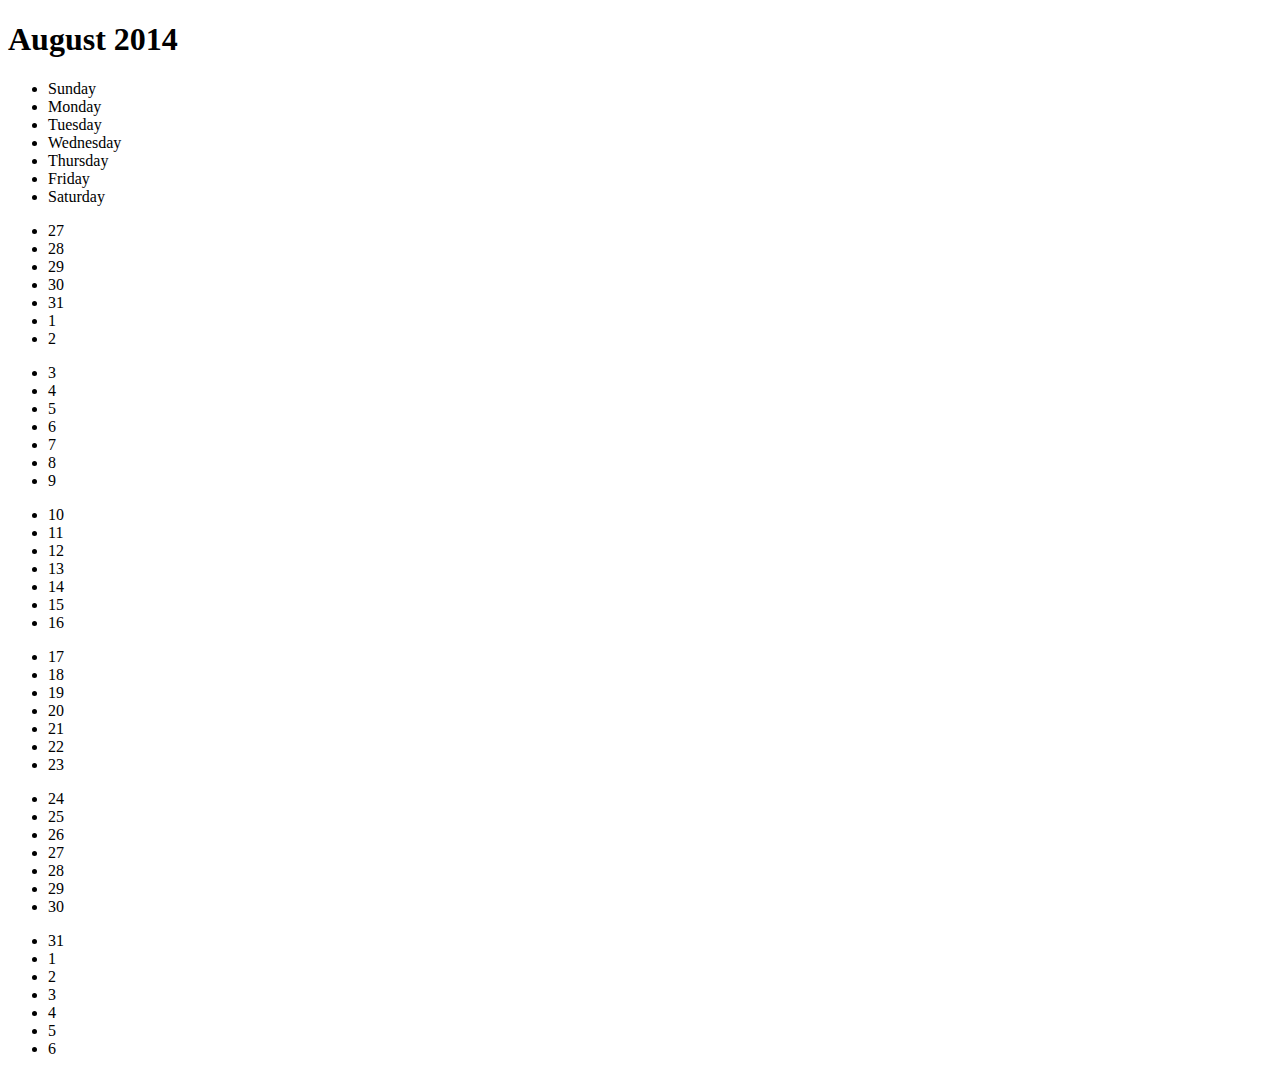
==== calendar/index.html @ 6cebe4c0 "Calendar: Section 3, Lecture 10" ====
<!DOCTYPE html>
<html lang="en">
<head>
  <meta charset="UTF-8">
  <title>August 2014</title>
  <meta name="viewport" content="width=device-width, initial-scale=1">
  <link rel="stylesheet" href="css/style.css" type="text/css">
</head>
<body>
  <div id="calendar-wrap">
    <header>
      <h1>August 2014</h1>
    </header>
    <div id="calendar">
      <ul class="weekdays">
        <li>Sunday</li>
        <li>Monday</li>
        <li>Tuesday</li>
        <li>Wednesday</li>
        <li>Thursday</li>
        <li>Friday</li>
        <li>Saturday</li>
      </ul>
      <ul class="days">
        <li class="day other-month">
          <div class="date">27</div>
        </li>
        <li class="day other-month">
          <div class="date">28</div>
        </li>
        <li class="day other-month">
          <div class="date">29</div>
        </li>
        <li class="day other-month">
          <div class="date">30</div>
        </li>
        <li class="day other-month">
          <div class="date">31</div>
        </li>
        <li class="day">
          <div class="date">1</div>
        </li>
        <li class="day">
          <div class="date">2</div>
        </li>
      </ul>
      <ul class="days">
        <li class="day">
          <div class="date">3</div>
        </li>
        <li class="day">
          <div class="date">4</div>
        </li>
        <li class="day">
          <div class="date">5</div>
        </li>
        <li class="day">
          <div class="date">6</div>
        </li>
        <li class="day">
          <div class="date">7</div>
        </li>
        <li class="day">
          <div class="date">8</div>
        </li>
        <li class="day">
          <div class="date">9</div>
        </li>
      </ul>
      <ul class="days">
        <li class="day">
          <div class="date">10</div>
        </li>
        <li class="day">
          <div class="date">11</div>
        </li>
        <li class="day">
          <div class="date">12</div>
        </li>
        <li class="day">
          <div class="date">13</div>
        </li>
        <li class="day">
          <div class="date">14</div>
        </li>
        <li class="day">
          <div class="date">15</div>
        </li>
        <li class="day">
          <div class="date">16</div>
        </li>
      </ul>
      <ul class="days">
        <li class="day">
          <div class="date">17</div>
        </li>
        <li class="day">
          <div class="date">18</div>
        </li>
        <li class="day">
          <div class="date">19</div>
        </li>
        <li class="day">
          <div class="date">20</div>
        </li>
        <li class="day">
          <div class="date">21</div>
        </li>
        <li class="day">
          <div class="date">22</div>
        </li>
        <li class="day">
          <div class="date">23</div>
        </li>
      </ul>
      <ul class="days">
        <li class="day">
          <div class="date">24</div>
        </li>
        <li class="day">
          <div class="date">25</div>
        </li>
        <li class="day">
          <div class="date">26</div>
        </li>
        <li class="day">
          <div class="date">27</div>
        </li>
        <li class="day">
          <div class="date">28</div>
        </li>
        <li class="day">
          <div class="date">29</div>
        </li>
        <li class="day">
          <div class="date">30</div>
        </li>
      </ul>
      <ul class="days">
        <li class="day">
          <div class="date">31</div>
        </li>
        <li class="day other-month">
          <div class="date">1</div>
        </li>
        <li class="day other-month">
          <div class="date">2</div>
        </li>
        <li class="day other-month">
          <div class="date">3</div>
        </li>
        <li class="day other-month">
          <div class="date">4</div>
        </li>
        <li class="day other-month">
          <div class="date">5</div>
        </li>
        <li class="day other-month">
          <div class="date">6</div>
        </li>
      </ul>
    </div><!-- /. calendar -->

  </div><!-- /. wrap -->
</body>
</html>
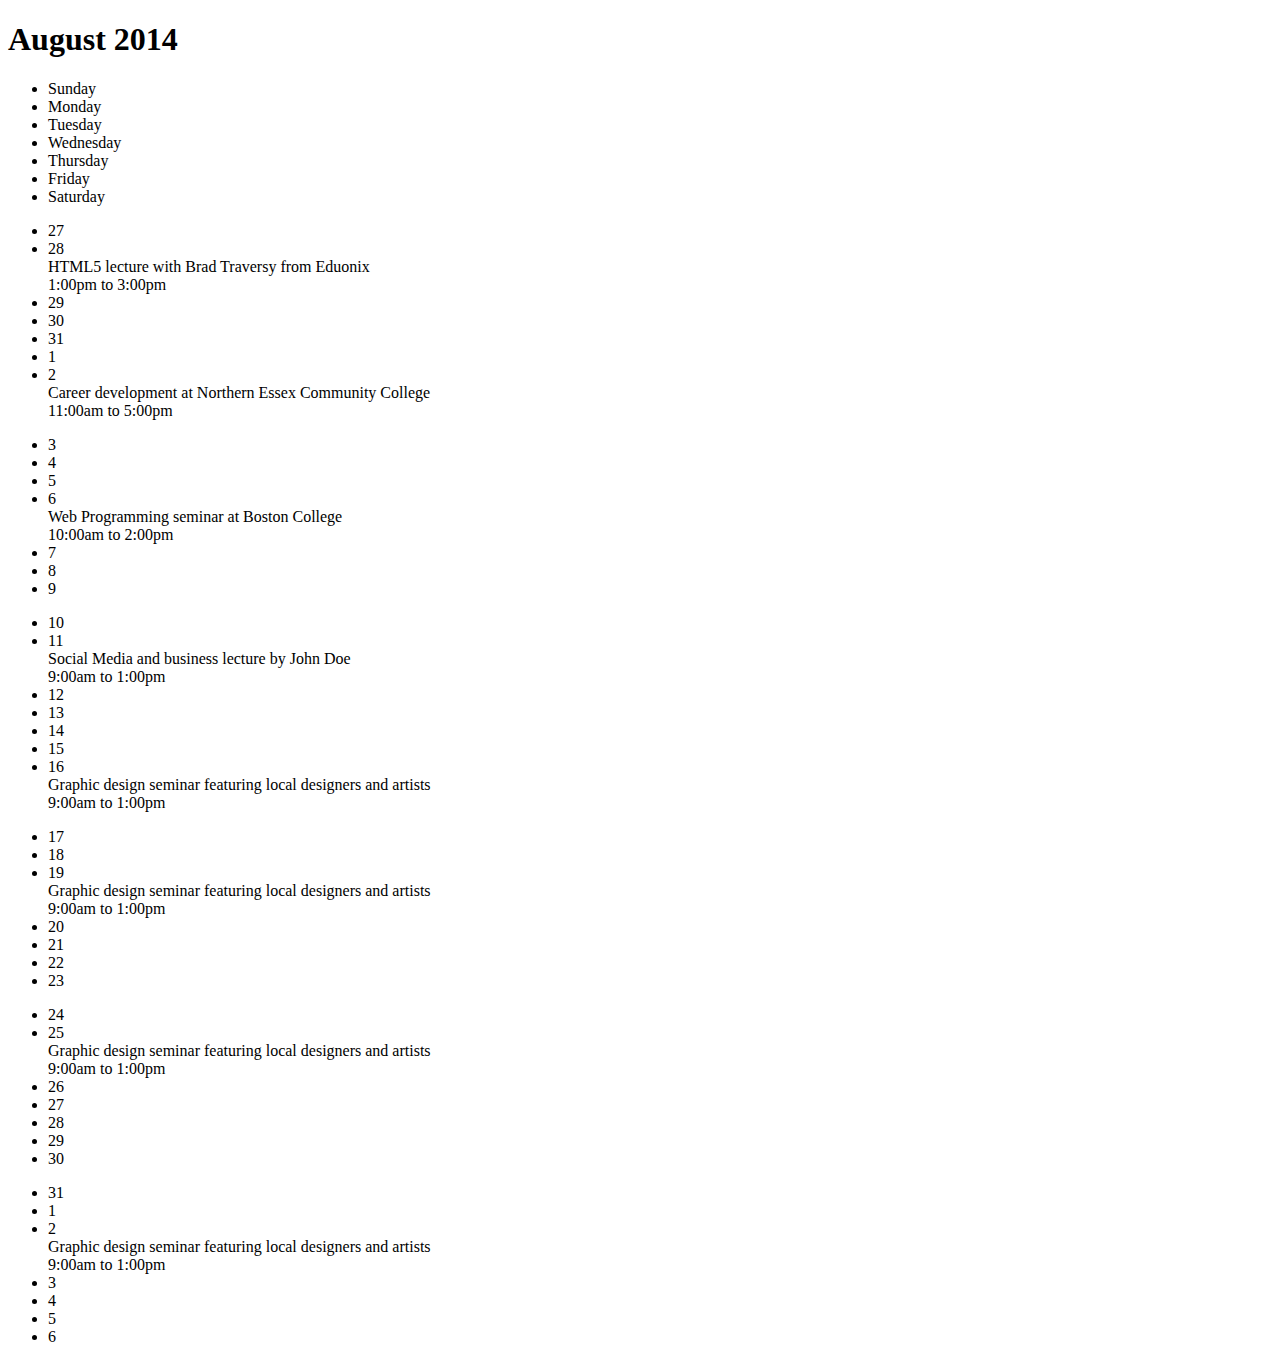
==== commit 4a0c4e68: "Calendar: Section 3, Lecture 10" ====
--- a/calendar/index.html
+++ b/calendar/index.html
@@ -27,6 +27,14 @@
         </li>
         <li class="day other-month">
           <div class="date">28</div>
+          <div class="event">
+            <div class="event-desc">
+              HTML5 lecture with Brad Traversy from Eduonix
+            </div>
+            <div class="event-time">
+              1:00pm to 3:00pm
+            </div>
+          </div>
         </li>
         <li class="day other-month">
           <div class="date">29</div>
@@ -42,6 +50,14 @@
         </li>
         <li class="day">
           <div class="date">2</div>
+          <div class="event">
+            <div class="event-desc">
+              Career development at Northern Essex Community College
+            </div>
+            <div class="event-time">
+              11:00am to 5:00pm
+            </div>
+          </div>
         </li>
       </ul>
       <ul class="days">
@@ -56,6 +72,14 @@
         </li>
         <li class="day">
           <div class="date">6</div>
+          <div class="event">
+            <div class="event-desc">
+              Web Programming seminar at Boston College
+            </div>
+            <div class="event-time">
+              10:00am to 2:00pm
+            </div>
+          </div>
         </li>
         <li class="day">
           <div class="date">7</div>
@@ -73,6 +97,14 @@
         </li>
         <li class="day">
           <div class="date">11</div>
+          <div class="event">
+            <div class="event-desc">
+              Social Media and business lecture by John Doe
+            </div>
+            <div class="event-time">
+              9:00am to 1:00pm
+            </div>
+          </div>
         </li>
         <li class="day">
           <div class="date">12</div>
@@ -88,6 +120,14 @@
         </li>
         <li class="day">
           <div class="date">16</div>
+          <div class="event">
+            <div class="event-desc">
+              Graphic design seminar featuring local designers and artists
+            </div>
+            <div class="event-time">
+              9:00am to 1:00pm
+            </div>
+          </div>
         </li>
       </ul>
       <ul class="days">
@@ -99,6 +139,14 @@
         </li>
         <li class="day">
           <div class="date">19</div>
+          <div class="event">
+            <div class="event-desc">
+              Graphic design seminar featuring local designers and artists
+            </div>
+            <div class="event-time">
+              9:00am to 1:00pm
+            </div>
+          </div>
         </li>
         <li class="day">
           <div class="date">20</div>
@@ -119,6 +167,14 @@
         </li>
         <li class="day">
           <div class="date">25</div>
+          <div class="event">
+            <div class="event-desc">
+              Graphic design seminar featuring local designers and artists
+            </div>
+            <div class="event-time">
+              9:00am to 1:00pm
+            </div>
+          </div>
         </li>
         <li class="day">
           <div class="date">26</div>
@@ -145,6 +201,14 @@
         </li>
         <li class="day other-month">
           <div class="date">2</div>
+          <div class="event">
+            <div class="event-desc">
+              Graphic design seminar featuring local designers and artists
+            </div>
+            <div class="event-time">
+              9:00am to 1:00pm
+            </div>
+          </div>
         </li>
         <li class="day other-month">
           <div class="date">3</div>
